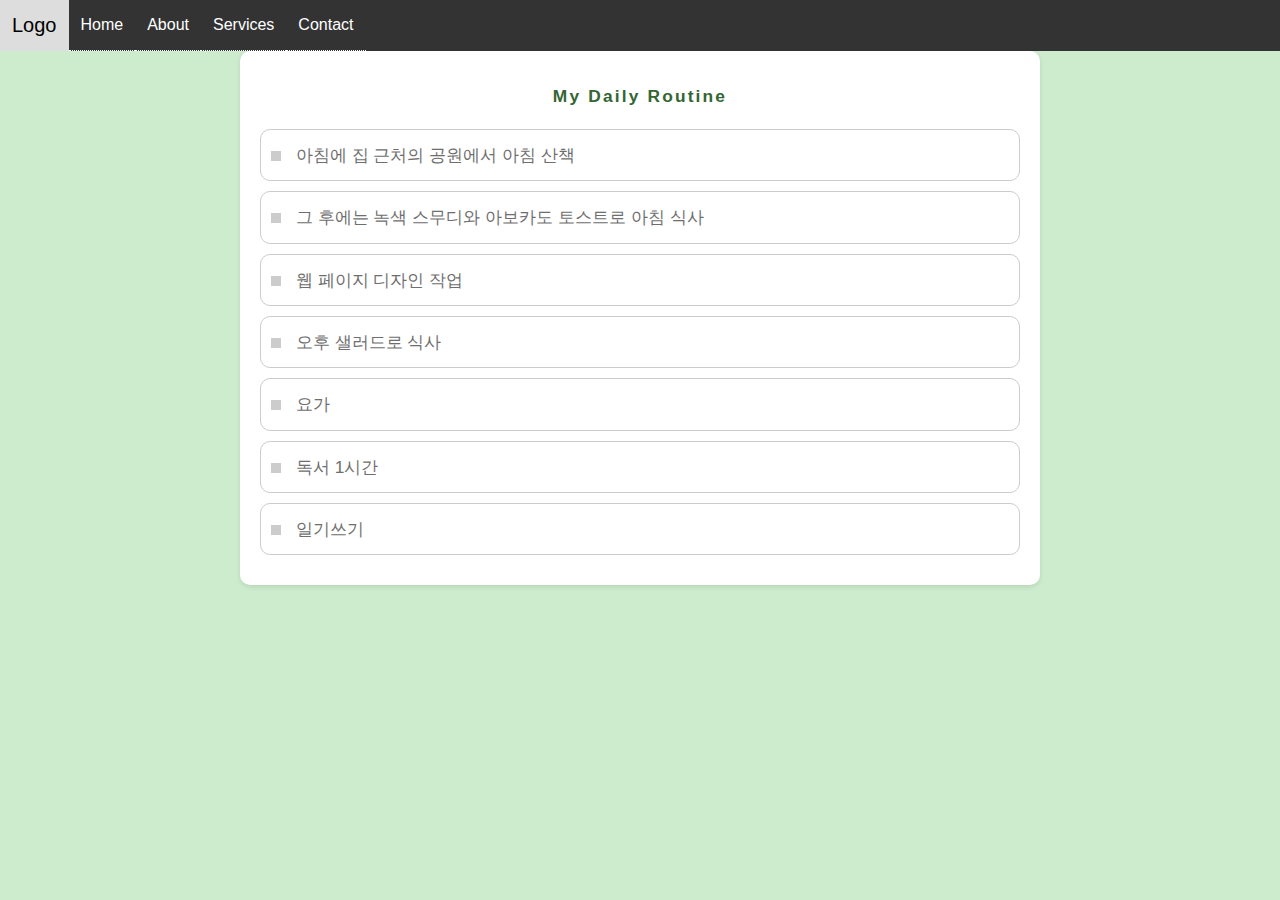
==== routine.html @ 922b9520 "수정" ====
<!DOCTYPE html>
<html>
<head>
  <title>Green Routine</title>
  <meta name="viewport" content="width=device-width, initial-scale=1, user-scalable=no" />
		<link rel="stylesheet" href="assets/css/main.css" />
  <style>
    /* CSS code */
    body {
      background-color: #cdeccd; /* Light green background color */
      font-family: Arial, sans-serif;
    }
    
    .container {
      max-width: 800px;
      margin: 0 auto;
      padding: 20px;
      background-color: #fff; /* White container background */
      border-radius: 10px;
      box-shadow: 0 2px 5px rgba(0, 0, 0, 0.1);
    }
    
    h1 {
      color: #336633; /* Dark green heading color */
      text-align: center;
      margin-top: 0;
      padding-top: 10px;
    }
    
    p {
      color: #555; /* Gray paragraph color */
      line-height: 1.5;
    }
    
    .highlight {
      color: #336633; /* Dark green highlight color */
      font-weight: bold;
    }
    
    .routine-list {
      margin: 0;
      padding: 0;
      list-style-type: none;
    }
    
    .routine-item {
      margin-bottom: 10px;
      cursor: move;
      padding: 10px;
      border-radius: 10px;
      background-color: #fff; /* White background color for routine item */
      border: 1px solid #ccc; /* Thin gray border */
    }
    
    .routine-square {
      display: inline-block;
      width: 10px;
      height: 10px;
      background-color: #ccc; /* Gray square color */
      margin-right: 10px;
    }
  </style>
  <script>
    // JavaScript code
    document.addEventListener("DOMContentLoaded", function() {
      const routineItems = document.querySelectorAll(".routine-item");
      
      // Set up event listeners for drag and drop
      routineItems.forEach(item => {
        item.addEventListener("dragstart", dragStart);
        item.addEventListener("dragover", dragOver);
        item.addEventListener("dragenter", dragEnter);
        item.addEventListener("dragleave", dragLeave);
        item.addEventListener("drop", drop);
        item.addEventListener("dragend", dragEnd);
      });
      
      let draggedItem = null;
      
      function dragStart(event) {
        draggedItem = this;
        setTimeout(() => {
          this.style.opacity = "0.5";
        }, 0);
      }
      
      function dragOver(event) {
        event.preventDefault();
      }
      
      function dragEnter(event) {
        event.preventDefault();
        this.style.backgroundColor = "#f0f0f0"; // Lighter gray when item is dragged over
      }
      
      function dragLeave() {
        this.style.backgroundColor = ""; // Remove background color when item is dragged out
      }
      
      function drop() {
        this.style.backgroundColor = ""; // Reset background color after dropping item
        this.parentNode.insertBefore(draggedItem, this); // Swap positions of items
      }
      
      function dragEnd() {
        this.style.opacity = "1";
      }
    });
  </script>
</head>
<body>
  <!--navbar-->
  <div class="navbar">
    <a href="index.html" class="navbar-logo">Logo</a>
    <a href="index.html">Home</a>
    <a href="#">About</a>
    <a href="#">Services</a>
    <a href="#">Contact</a>
  </div>
  <div class="container">
    <h1>My Daily Routine</h1>
    <ul class="routine-list">
      <li class="routine-item" draggable="true">
        <span class="routine-square"></span>
        아침에 집 근처의 공원에서 아침 산책
      </li>
      <li class="routine-item" draggable="true">
        <span class="routine-square"></span>
        그 후에는 녹색 스무디와 아보카도 토스트로 아침 식사
      </li>
      <li class="routine-item" draggable="true">
        <span class="routine-square"></span>
        웹 페이지 디자인 작업
      </li>
      <li class="routine-item" draggable="true">
        <span class="routine-square"></span>
        오후 샐러드로 식사
      </li>
      <li class="routine-item" draggable="true">
        <span class="routine-square"></span>
        요가
      </li>
      <li class="routine-item" draggable="true">
        <span class="routine-square"></span>
        독서 1시간
      </li>
      <li class="routine-item" draggable="true">
        <span class="routine-square"></span>
        일기쓰기
      </li>
    </ul>
  </div>
</body>
</html>
---- assets/css/main.css ----
@import url("fontawesome-all.min.css");
@import url("https://fonts.googleapis.com/css?family=Source+Sans+Pro:300,300italic,400,400italic,600,600italic,700,700italic");

/*
	Directive by HTML5 UP
	html5up.net | @ajlkn
	Free for personal and commercial use under the CCA 3.0 license (html5up.net/license)
*/

html, body, div, span, applet, object,
iframe, h1, h2, h3, h4, h5, h6, p, blockquote,
pre, a, abbr, acronym, address, big, cite,
code, del, dfn, em, img, ins, kbd, q, s, samp,
small, strike, strong, sub, sup, tt, var, b,
u, i, center, dl, dt, dd, ol, ul, li, fieldset,
form, label, legend, table, caption, tbody,
tfoot, thead, tr, th, td, article, aside,
canvas, details, embed, figure, figcaption,
footer, header, hgroup, menu, nav, output, ruby,
section, summary, time, mark, audio, video {
	margin: 0;
	padding: 0;
	border: 0;
	font-size: 100%;
	font: inherit;
	vertical-align: baseline;}

article, aside, details, figcaption, figure,
footer, header, hgroup, menu, nav, section {
	display: block;}

body {
	line-height: 1;
}

ol, ul {
	list-style: none;
}

blockquote, q {
	quotes: none;
}

	blockquote:before, blockquote:after, q:before, q:after {
		content: '';
		content: none;
	}

table {
	border-collapse: collapse;
	border-spacing: 0;
}

body {
	-webkit-text-size-adjust: none;
}

mark {
	background-color: transparent;
	color: inherit;
}

input::-moz-focus-inner {
	border: 0;
	padding: 0;
}

input, select, textarea {
	-moz-appearance: none;
	-webkit-appearance: none;
	-ms-appearance: none;
	appearance: none;
}

/* Basic */

	html {
		box-sizing: border-box;
	}

	*, *:before, *:after {
		box-sizing: inherit;
	}

	html, body {
		height: 100%;
	}

	body {
		background: #ffffff;
	}

		body.is-preload *, body.is-preload *:before, body.is-preload *:after {
			-moz-animation: none !important;
			-webkit-animation: none !important;
			-ms-animation: none !important;
			animation: none !important;
			-moz-transition: none !important;
			-webkit-transition: none !important;
			-ms-transition: none !important;
			transition: none !important;
		}

	body, input, select, textarea {
		color: #6e6e6e;
		font-family: 'Source Sans Pro', sans-serif;
		font-size: 16pt;
		font-weight: 400;
		line-height: 1.75em;
	}

	a {
		-moz-transition: color 0.2s ease-in-out, border-bottom-color 0.2s ease-in-out;
		-webkit-transition: color 0.2s ease-in-out, border-bottom-color 0.2s ease-in-out;
		-ms-transition: color 0.2s ease-in-out, border-bottom-color 0.2s ease-in-out;
		transition: color 0.2s ease-in-out, border-bottom-color 0.2s ease-in-out;
		border-bottom: dotted 1px;
		color: #4eb980;
		text-decoration: none;
	}

		a:hover {
			border-bottom-color: transparent;
		}

	strong, b {
		font-weight: 600;
		color: #5b5b5b;
	}

	em, i {
		font-style: italic;
	}

	p, ul, ol, dl, table, blockquote, form {
		margin: 0 0 2em 0;
	}

	h1, h2, h3, h4, h5, h6 {
		color: #5b5b5b;
		font-weight: 700;
		letter-spacing: 0.125em;
		line-height: 1.75em;
		margin-bottom: 1em;
		text-align: center;
	}

		h1 a, h2 a, h3 a, h4 a, h5 a, h6 a {
			color: inherit;
			text-decoration: none;
		}

	h2 {
		font-size: 1.75em;
	}

	h3 {
		font-size: 1.5em;
	}

	sub {
		font-size: 0.8em;
		position: relative;
		top: 0.5em;
	}

	sup {
		font-size: 0.8em;
		position: relative;
		top: -0.5em;
	}

	hr {
		border: 0;
		border-top: solid 1px rgba(224, 224, 224, 0.75);
		margin-bottom: 1.5em;
	}

	blockquote {
		border-left: solid 0.5em rgba(224, 224, 224, 0.75);
		font-style: italic;
		padding: 1em 0 1em 2em;
	}

/* Container */

	.container {
		margin: 0 auto;
		max-width: 100%;
		width: 51em;
	}

		.container.medium {
			width: 38.25em;
		}

		@media screen and (max-width: 1280px) {

			.container {
				width: 48em;
			}

				.container.medium {
					width: 36em;
				}

		}

		@media screen and (max-width: 980px) {

			.container {
				width: 95%;
			}

				.container.medium {
					width: 71.25%;
				}

		}

		@media screen and (max-width: 840px) {

			.container {
				width: 95% !important;
			}

		}

		@media screen and (max-width: 736px) {

			.container {
				width: 90% !important;
			}

		}

		@media screen and (max-width: 480px) {

			.container {
				width: 100% !important;
			}

		}

/* Row */

	.row {
		display: flex;
		flex-wrap: wrap;
		box-sizing: border-box;
		align-items: stretch;
	}

		.row > * {
			box-sizing: border-box;
		}

		.row.gtr-uniform > * > :last-child {
			margin-bottom: 0;
		}

		.row.aln-left {
			justify-content: flex-start;
		}

		.row.aln-center {
			justify-content: center;
		}

		.row.aln-right {
			justify-content: flex-end;
		}

		.row.aln-top {
			align-items: flex-start;
		}

		.row.aln-middle {
			align-items: center;
		}

		.row.aln-bottom {
			align-items: flex-end;
		}

		.row > .imp {
			order: -1;
		}

		.row > .col-1 {
			width: 8.33333%;
		}

		.row > .off-1 {
			margin-left: 8.33333%;
		}

		.row > .col-2 {
			width: 16.66667%;
		}

		.row > .off-2 {
			margin-left: 16.66667%;
		}

		.row > .col-3 {
			width: 25%;
		}

		.row > .off-3 {
			margin-left: 25%;
		}

		.row > .col-4 {
			width: 33.33333%;
		}

		.row > .off-4 {
			margin-left: 33.33333%;
		}

		.row > .col-5 {
			width: 41.66667%;
		}

		.row > .off-5 {
			margin-left: 41.66667%;
		}

		.row > .col-6 {
			width: 50%;
		}

		.row > .off-6 {
			margin-left: 50%;
		}

		.row > .col-7 {
			width: 58.33333%;
		}

		.row > .off-7 {
			margin-left: 58.33333%;
		}

		.row > .col-8 {
			width: 66.66667%;
		}

		.row > .off-8 {
			margin-left: 66.66667%;
		}

		.row > .col-9 {
			width: 75%;
		}

		.row > .off-9 {
			margin-left: 75%;
		}

		.row > .col-10 {
			width: 83.33333%;
		}

		.row > .off-10 {
			margin-left: 83.33333%;
		}

		.row > .col-11 {
			width: 91.66667%;
		}

		.row > .off-11 {
			margin-left: 91.66667%;
		}

		.row > .col-12 {
			width: 100%;
		}

		.row > .off-12 {
			margin-left: 100%;
		}

		.row.gtr-0 {
			margin-top: 0px;
			margin-left: 0px;
		}

			.row.gtr-0 > * {
				padding: 0px 0 0 0px;
			}

			.row.gtr-0.gtr-uniform {
				margin-top: 0px;
			}

				.row.gtr-0.gtr-uniform > * {
					padding-top: 0px;
				}

		.row.gtr-25 {
			margin-top: -7.5px;
			margin-left: -7.5px;
		}

			.row.gtr-25 > * {
				padding: 7.5px 0 0 7.5px;
			}

			.row.gtr-25.gtr-uniform {
				margin-top: -7.5px;
			}

				.row.gtr-25.gtr-uniform > * {
					padding-top: 7.5px;
				}

		.row.gtr-50 {
			margin-top: -15px;
			margin-left: -15px;
		}

			.row.gtr-50 > * {
				padding: 15px 0 0 15px;
			}

			.row.gtr-50.gtr-uniform {
				margin-top: -15px;
			}

				.row.gtr-50.gtr-uniform > * {
					padding-top: 15px;
				}

		.row {
			margin-top: -30px;
			margin-left: -30px;
		}

			.row > * {
				padding: 30px 0 0 30px;
			}

			.row.gtr-uniform {
				margin-top: -30px;
			}

				.row.gtr-uniform > * {
					padding-top: 30px;
				}

		.row.gtr-150 {
			margin-top: -45px;
			margin-left: -45px;
		}

			.row.gtr-150 > * {
				padding: 45px 0 0 45px;
			}

			.row.gtr-150.gtr-uniform {
				margin-top: -45px;
			}

				.row.gtr-150.gtr-uniform > * {
					padding-top: 45px;
				}

		.row.gtr-200 {
			margin-top: -60px;
			margin-left: -60px;
		}

			.row.gtr-200 > * {
				padding: 60px 0 0 60px;
			}

			.row.gtr-200.gtr-uniform {
				margin-top: -60px;
			}

				.row.gtr-200.gtr-uniform > * {
					padding-top: 60px;
				}

		@media screen and (max-width: 1680px) {

			.row {
				display: flex;
				flex-wrap: wrap;
				box-sizing: border-box;
				align-items: stretch;
			}

				.row > * {
					box-sizing: border-box;
				}

				.row.gtr-uniform > * > :last-child {
					margin-bottom: 0;
				}

				.row.aln-left {
					justify-content: flex-start;
				}

				.row.aln-center {
					justify-content: center;
				}

				.row.aln-right {
					justify-content: flex-end;
				}

				.row.aln-top {
					align-items: flex-start;
				}

				.row.aln-middle {
					align-items: center;
				}

				.row.aln-bottom {
					align-items: flex-end;
				}

				.row > .imp-wide {
					order: -1;
				}

				.row > .col-1-wide {
					width: 8.33333%;
				}

				.row > .off-1-wide {
					margin-left: 8.33333%;
				}

				.row > .col-2-wide {
					width: 16.66667%;
				}

				.row > .off-2-wide {
					margin-left: 16.66667%;
				}

				.row > .col-3-wide {
					width: 25%;
				}

				.row > .off-3-wide {
					margin-left: 25%;
				}

				.row > .col-4-wide {
					width: 33.33333%;
				}

				.row > .off-4-wide {
					margin-left: 33.33333%;
				}

				.row > .col-5-wide {
					width: 41.66667%;
				}

				.row > .off-5-wide {
					margin-left: 41.66667%;
				}

				.row > .col-6-wide {
					width: 50%;
				}

				.row > .off-6-wide {
					margin-left: 50%;
				}

				.row > .col-7-wide {
					width: 58.33333%;
				}

				.row > .off-7-wide {
					margin-left: 58.33333%;
				}

				.row > .col-8-wide {
					width: 66.66667%;
				}

				.row > .off-8-wide {
					margin-left: 66.66667%;
				}

				.row > .col-9-wide {
					width: 75%;
				}

				.row > .off-9-wide {
					margin-left: 75%;
				}

				.row > .col-10-wide {
					width: 83.33333%;
				}

				.row > .off-10-wide {
					margin-left: 83.33333%;
				}

				.row > .col-11-wide {
					width: 91.66667%;
				}

				.row > .off-11-wide {
					margin-left: 91.66667%;
				}

				.row > .col-12-wide {
					width: 100%;
				}

				.row > .off-12-wide {
					margin-left: 100%;
				}

				.row.gtr-0 {
					margin-top: 0px;
					margin-left: 0px;
				}

					.row.gtr-0 > * {
						padding: 0px 0 0 0px;
					}

					.row.gtr-0.gtr-uniform {
						margin-top: 0px;
					}

						.row.gtr-0.gtr-uniform > * {
							padding-top: 0px;
						}

				.row.gtr-25 {
					margin-top: -7.5px;
					margin-left: -7.5px;
				}

					.row.gtr-25 > * {
						padding: 7.5px 0 0 7.5px;
					}

					.row.gtr-25.gtr-uniform {
						margin-top: -7.5px;
					}

						.row.gtr-25.gtr-uniform > * {
							padding-top: 7.5px;
						}

				.row.gtr-50 {
					margin-top: -15px;
					margin-left: -15px;
				}

					.row.gtr-50 > * {
						padding: 15px 0 0 15px;
					}

					.row.gtr-50.gtr-uniform {
						margin-top: -15px;
					}

						.row.gtr-50.gtr-uniform > * {
							padding-top: 15px;
						}

				.row {
					margin-top: -30px;
					margin-left: -30px;
				}

					.row > * {
						padding: 30px 0 0 30px;
					}

					.row.gtr-uniform {
						margin-top: -30px;
					}

						.row.gtr-uniform > * {
							padding-top: 30px;
						}

				.row.gtr-150 {
					margin-top: -45px;
					margin-left: -45px;
				}

					.row.gtr-150 > * {
						padding: 45px 0 0 45px;
					}

					.row.gtr-150.gtr-uniform {
						margin-top: -45px;
					}

						.row.gtr-150.gtr-uniform > * {
							padding-top: 45px;
						}

				.row.gtr-200 {
					margin-top: -60px;
					margin-left: -60px;
				}

					.row.gtr-200 > * {
						padding: 60px 0 0 60px;
					}

					.row.gtr-200.gtr-uniform {
						margin-top: -60px;
					}

						.row.gtr-200.gtr-uniform > * {
							padding-top: 60px;
						}

		}

		@media screen and (max-width: 1280px) {

			.row {
				display: flex;
				flex-wrap: wrap;
				box-sizing: border-box;
				align-items: stretch;
			}

				.row > * {
					box-sizing: border-box;
				}

				.row.gtr-uniform > * > :last-child {
					margin-bottom: 0;
				}

				.row.aln-left {
					justify-content: flex-start;
				}

				.row.aln-center {
					justify-content: center;
				}

				.row.aln-right {
					justify-content: flex-end;
				}

				.row.aln-top {
					align-items: flex-start;
				}

				.row.aln-middle {
					align-items: center;
				}

				.row.aln-bottom {
					align-items: flex-end;
				}

				.row > .imp-normal {
					order: -1;
				}

				.row > .col-1-normal {
					width: 8.33333%;
				}

				.row > .off-1-normal {
					margin-left: 8.33333%;
				}

				.row > .col-2-normal {
					width: 16.66667%;
				}

				.row > .off-2-normal {
					margin-left: 16.66667%;
				}

				.row > .col-3-normal {
					width: 25%;
				}

				.row > .off-3-normal {
					margin-left: 25%;
				}

				.row > .col-4-normal {
					width: 33.33333%;
				}

				.row > .off-4-normal {
					margin-left: 33.33333%;
				}

				.row > .col-5-normal {
					width: 41.66667%;
				}

				.row > .off-5-normal {
					margin-left: 41.66667%;
				}

				.row > .col-6-normal {
					width: 50%;
				}

				.row > .off-6-normal {
					margin-left: 50%;
				}

				.row > .col-7-normal {
					width: 58.33333%;
				}

				.row > .off-7-normal {
					margin-left: 58.33333%;
				}

				.row > .col-8-normal {
					width: 66.66667%;
				}

				.row > .off-8-normal {
					margin-left: 66.66667%;
				}

				.row > .col-9-normal {
					width: 75%;
				}

				.row > .off-9-normal {
					margin-left: 75%;
				}

				.row > .col-10-normal {
					width: 83.33333%;
				}

				.row > .off-10-normal {
					margin-left: 83.33333%;
				}

				.row > .col-11-normal {
					width: 91.66667%;
				}

				.row > .off-11-normal {
					margin-left: 91.66667%;
				}

				.row > .col-12-normal {
					width: 100%;
				}

				.row > .off-12-normal {
					margin-left: 100%;
				}

				.row.gtr-0 {
					margin-top: 0px;
					margin-left: 0px;
				}

					.row.gtr-0 > * {
						padding: 0px 0 0 0px;
					}

					.row.gtr-0.gtr-uniform {
						margin-top: 0px;
					}

						.row.gtr-0.gtr-uniform > * {
							padding-top: 0px;
						}

				.row.gtr-25 {
					margin-top: -7.5px;
					margin-left: -7.5px;
				}

					.row.gtr-25 > * {
						padding: 7.5px 0 0 7.5px;
					}

					.row.gtr-25.gtr-uniform {
						margin-top: -7.5px;
					}

						.row.gtr-25.gtr-uniform > * {
							padding-top: 7.5px;
						}

				.row.gtr-50 {
					margin-top: -15px;
					margin-left: -15px;
				}

					.row.gtr-50 > * {
						padding: 15px 0 0 15px;
					}

					.row.gtr-50.gtr-uniform {
						margin-top: -15px;
					}

						.row.gtr-50.gtr-uniform > * {
							padding-top: 15px;
						}

				.row {
					margin-top: -30px;
					margin-left: -30px;
				}

					.row > * {
						padding: 30px 0 0 30px;
					}

					.row.gtr-uniform {
						margin-top: -30px;
					}

						.row.gtr-uniform > * {
							padding-top: 30px;
						}

				.row.gtr-150 {
					margin-top: -45px;
					margin-left: -45px;
				}

					.row.gtr-150 > * {
						padding: 45px 0 0 45px;
					}

					.row.gtr-150.gtr-uniform {
						margin-top: -45px;
					}

						.row.gtr-150.gtr-uniform > * {
							padding-top: 45px;
						}

				.row.gtr-200 {
					margin-top: -60px;
					margin-left: -60px;
				}

					.row.gtr-200 > * {
						padding: 60px 0 0 60px;
					}

					.row.gtr-200.gtr-uniform {
						margin-top: -60px;
					}

						.row.gtr-200.gtr-uniform > * {
							padding-top: 60px;
						}

		}

		@media screen and (max-width: 980px) {

			.row {
				display: flex;
				flex-wrap: wrap;
				box-sizing: border-box;
				align-items: stretch;
			}

				.row > * {
					box-sizing: border-box;
				}

				.row.gtr-uniform > * > :last-child {
					margin-bottom: 0;
				}

				.row.aln-left {
					justify-content: flex-start;
				}

				.row.aln-center {
					justify-content: center;
				}

				.row.aln-right {
					justify-content: flex-end;
				}

				.row.aln-top {
					align-items: flex-start;
				}

				.row.aln-middle {
					align-items: center;
				}

				.row.aln-bottom {
					align-items: flex-end;
				}

				.row > .imp-narrow {
					order: -1;
				}

				.row > .col-1-narrow {
					width: 8.33333%;
				}

				.row > .off-1-narrow {
					margin-left: 8.33333%;
				}

				.row > .col-2-narrow {
					width: 16.66667%;
				}

				.row > .off-2-narrow {
					margin-left: 16.66667%;
				}

				.row > .col-3-narrow {
					width: 25%;
				}

				.row > .off-3-narrow {
					margin-left: 25%;
				}

				.row > .col-4-narrow {
					width: 33.33333%;
				}

				.row > .off-4-narrow {
					margin-left: 33.33333%;
				}

				.row > .col-5-narrow {
					width: 41.66667%;
				}

				.row > .off-5-narrow {
					margin-left: 41.66667%;
				}

				.row > .col-6-narrow {
					width: 50%;
				}

				.row > .off-6-narrow {
					margin-left: 50%;
				}

				.row > .col-7-narrow {
					width: 58.33333%;
				}

				.row > .off-7-narrow {
					margin-left: 58.33333%;
				}

				.row > .col-8-narrow {
					width: 66.66667%;
				}

				.row > .off-8-narrow {
					margin-left: 66.66667%;
				}

				.row > .col-9-narrow {
					width: 75%;
				}

				.row > .off-9-narrow {
					margin-left: 75%;
				}

				.row > .col-10-narrow {
					width: 83.33333%;
				}

				.row > .off-10-narrow {
					margin-left: 83.33333%;
				}

				.row > .col-11-narrow {
					width: 91.66667%;
				}

				.row > .off-11-narrow {
					margin-left: 91.66667%;
				}

				.row > .col-12-narrow {
					width: 100%;
				}

				.row > .off-12-narrow {
					margin-left: 100%;
				}

				.row.gtr-0 {
					margin-top: 0px;
					margin-left: 0px;
				}

					.row.gtr-0 > * {
						padding: 0px 0 0 0px;
					}

					.row.gtr-0.gtr-uniform {
						margin-top: 0px;
					}

						.row.gtr-0.gtr-uniform > * {
							padding-top: 0px;
						}

				.row.gtr-25 {
					margin-top: -7.5px;
					margin-left: -7.5px;
				}

					.row.gtr-25 > * {
						padding: 7.5px 0 0 7.5px;
					}

					.row.gtr-25.gtr-uniform {
						margin-top: -7.5px;
					}

						.row.gtr-25.gtr-uniform > * {
							padding-top: 7.5px;
						}

				.row.gtr-50 {
					margin-top: -15px;
					margin-left: -15px;
				}

					.row.gtr-50 > * {
						padding: 15px 0 0 15px;
					}

					.row.gtr-50.gtr-uniform {
						margin-top: -15px;
					}

						.row.gtr-50.gtr-uniform > * {
							padding-top: 15px;
						}

				.row {
					margin-top: -30px;
					margin-left: -30px;
				}

					.row > * {
						padding: 30px 0 0 30px;
					}

					.row.gtr-uniform {
						margin-top: -30px;
					}

						.row.gtr-uniform > * {
							padding-top: 30px;
						}

				.row.gtr-150 {
					margin-top: -45px;
					margin-left: -45px;
				}

					.row.gtr-150 > * {
						padding: 45px 0 0 45px;
					}

					.row.gtr-150.gtr-uniform {
						margin-top: -45px;
					}

						.row.gtr-150.gtr-uniform > * {
							padding-top: 45px;
						}

				.row.gtr-200 {
					margin-top: -60px;
					margin-left: -60px;
				}

					.row.gtr-200 > * {
						padding: 60px 0 0 60px;
					}

					.row.gtr-200.gtr-uniform {
						margin-top: -60px;
					}

						.row.gtr-200.gtr-uniform > * {
							padding-top: 60px;
						}

		}

		@media screen and (max-width: 840px) {

			.row {
				display: flex;
				flex-wrap: wrap;
				box-sizing: border-box;
				align-items: stretch;
			}

				.row > * {
					box-sizing: border-box;
				}

				.row.gtr-uniform > * > :last-child {
					margin-bottom: 0;
				}

				.row.aln-left {
					justify-content: flex-start;
				}

				.row.aln-center {
					justify-content: center;
				}

				.row.aln-right {
					justify-content: flex-end;
				}

				.row.aln-top {
					align-items: flex-start;
				}

				.row.aln-middle {
					align-items: center;
				}

				.row.aln-bottom {
					align-items: flex-end;
				}

				.row > .imp-narrower {
					order: -1;
				}

				.row > .col-1-narrower {
					width: 8.33333%;
				}

				.row > .off-1-narrower {
					margin-left: 8.33333%;
				}

				.row > .col-2-narrower {
					width: 16.66667%;
				}

				.row > .off-2-narrower {
					margin-left: 16.66667%;
				}

				.row > .col-3-narrower {
					width: 25%;
				}

				.row > .off-3-narrower {
					margin-left: 25%;
				}

				.row > .col-4-narrower {
					width: 33.33333%;
				}

				.row > .off-4-narrower {
					margin-left: 33.33333%;
				}

				.row > .col-5-narrower {
					width: 41.66667%;
				}

				.row > .off-5-narrower {
					margin-left: 41.66667%;
				}

				.row > .col-6-narrower {
					width: 50%;
				}

				.row > .off-6-narrower {
					margin-left: 50%;
				}

				.row > .col-7-narrower {
					width: 58.33333%;
				}

				.row > .off-7-narrower {
					margin-left: 58.33333%;
				}

				.row > .col-8-narrower {
					width: 66.66667%;
				}

				.row > .off-8-narrower {
					margin-left: 66.66667%;
				}

				.row > .col-9-narrower {
					width: 75%;
				}

				.row > .off-9-narrower {
					margin-left: 75%;
				}

				.row > .col-10-narrower {
					width: 83.33333%;
				}

				.row > .off-10-narrower {
					margin-left: 83.33333%;
				}

				.row > .col-11-narrower {
					width: 91.66667%;
				}

				.row > .off-11-narrower {
					margin-left: 91.66667%;
				}

				.row > .col-12-narrower {
					width: 100%;
				}

				.row > .off-12-narrower {
					margin-left: 100%;
				}

				.row.gtr-0 {
					margin-top: 0px;
					margin-left: 0px;
				}

					.row.gtr-0 > * {
						padding: 0px 0 0 0px;
					}

					.row.gtr-0.gtr-uniform {
						margin-top: 0px;
					}

						.row.gtr-0.gtr-uniform > * {
							padding-top: 0px;
						}

				.row.gtr-25 {
					margin-top: -5px;
					margin-left: -5px;
				}

					.row.gtr-25 > * {
						padding: 5px 0 0 5px;
					}

					.row.gtr-25.gtr-uniform {
						margin-top: -5px;
					}

						.row.gtr-25.gtr-uniform > * {
							padding-top: 5px;
						}

				.row.gtr-50 {
					margin-top: -10px;
					margin-left: -10px;
				}

					.row.gtr-50 > * {
						padding: 10px 0 0 10px;
					}

					.row.gtr-50.gtr-uniform {
						margin-top: -10px;
					}

						.row.gtr-50.gtr-uniform > * {
							padding-top: 10px;
						}

				.row {
					margin-top: -20px;
					margin-left: -20px;
				}

					.row > * {
						padding: 20px 0 0 20px;
					}

					.row.gtr-uniform {
						margin-top: -20px;
					}

						.row.gtr-uniform > * {
							padding-top: 20px;
						}

				.row.gtr-150 {
					margin-top: -30px;
					margin-left: -30px;
				}

					.row.gtr-150 > * {
						padding: 30px 0 0 30px;
					}

					.row.gtr-150.gtr-uniform {
						margin-top: -30px;
					}

						.row.gtr-150.gtr-uniform > * {
							padding-top: 30px;
						}

				.row.gtr-200 {
					margin-top: -40px;
					margin-left: -40px;
				}

					.row.gtr-200 > * {
						padding: 40px 0 0 40px;
					}

					.row.gtr-200.gtr-uniform {
						margin-top: -40px;
					}

						.row.gtr-200.gtr-uniform > * {
							padding-top: 40px;
						}

		}

		@media screen and (max-width: 736px) {

			.row {
				display: flex;
				flex-wrap: wrap;
				box-sizing: border-box;
				align-items: stretch;
			}

				.row > * {
					box-sizing: border-box;
				}

				.row.gtr-uniform > * > :last-child {
					margin-bottom: 0;
				}

				.row.aln-left {
					justify-content: flex-start;
				}

				.row.aln-center {
					justify-content: center;
				}

				.row.aln-right {
					justify-content: flex-end;
				}

				.row.aln-top {
					align-items: flex-start;
				}

				.row.aln-middle {
					align-items: center;
				}

				.row.aln-bottom {
					align-items: flex-end;
				}

				.row > .imp-mobile {
					order: -1;
				}

				.row > .col-1-mobile {
					width: 8.33333%;
				}

				.row > .off-1-mobile {
					margin-left: 8.33333%;
				}

				.row > .col-2-mobile {
					width: 16.66667%;
				}

				.row > .off-2-mobile {
					margin-left: 16.66667%;
				}

				.row > .col-3-mobile {
					width: 25%;
				}

				.row > .off-3-mobile {
					margin-left: 25%;
				}

				.row > .col-4-mobile {
					width: 33.33333%;
				}

				.row > .off-4-mobile {
					margin-left: 33.33333%;
				}

				.row > .col-5-mobile {
					width: 41.66667%;
				}

				.row > .off-5-mobile {
					margin-left: 41.66667%;
				}

				.row > .col-6-mobile {
					width: 50%;
				}

				.row > .off-6-mobile {
					margin-left: 50%;
				}

				.row > .col-7-mobile {
					width: 58.33333%;
				}

				.row > .off-7-mobile {
					margin-left: 58.33333%;
				}

				.row > .col-8-mobile {
					width: 66.66667%;
				}

				.row > .off-8-mobile {
					margin-left: 66.66667%;
				}

				.row > .col-9-mobile {
					width: 75%;
				}

				.row > .off-9-mobile {
					margin-left: 75%;
				}

				.row > .col-10-mobile {
					width: 83.33333%;
				}

				.row > .off-10-mobile {
					margin-left: 83.33333%;
				}

				.row > .col-11-mobile {
					width: 91.66667%;
				}

				.row > .off-11-mobile {
					margin-left: 91.66667%;
				}

				.row > .col-12-mobile {
					width: 100%;
				}

				.row > .off-12-mobile {
					margin-left: 100%;
				}

				.row.gtr-0 {
					margin-top: 0px;
					margin-left: 0px;
				}

					.row.gtr-0 > * {
						padding: 0px 0 0 0px;
					}

					.row.gtr-0.gtr-uniform {
						margin-top: 0px;
					}

						.row.gtr-0.gtr-uniform > * {
							padding-top: 0px;
						}

				.row.gtr-25 {
					margin-top: -57.5px;
					margin-left: -5px;
				}

					.row.gtr-25 > * {
						padding: 57.5px 0 0 5px;
					}

					.row.gtr-25.gtr-uniform {
						margin-top: -5px;
					}

						.row.gtr-25.gtr-uniform > * {
							padding-top: 5px;
						}

				.row.gtr-50 {
					margin-top: -115px;
					margin-left: -10px;
				}

					.row.gtr-50 > * {
						padding: 115px 0 0 10px;
					}

					.row.gtr-50.gtr-uniform {
						margin-top: -10px;
					}

						.row.gtr-50.gtr-uniform > * {
							padding-top: 10px;
						}

				.row {
					margin-top: -230px;
					margin-left: -20px;
				}

					.row > * {
						padding: 230px 0 0 20px;
					}

					.row.gtr-uniform {
						margin-top: -20px;
					}

						.row.gtr-uniform > * {
							padding-top: 20px;
						}

				.row.gtr-150 {
					margin-top: -345px;
					margin-left: -30px;
				}

					.row.gtr-150 > * {
						padding: 345px 0 0 30px;
					}

					.row.gtr-150.gtr-uniform {
						margin-top: -30px;
					}

						.row.gtr-150.gtr-uniform > * {
							padding-top: 30px;
						}

				.row.gtr-200 {
					margin-top: -460px;
					margin-left: -40px;
				}

					.row.gtr-200 > * {
						padding: 460px 0 0 40px;
					}

					.row.gtr-200.gtr-uniform {
						margin-top: -40px;
					}

						.row.gtr-200.gtr-uniform > * {
							padding-top: 40px;
						}

		}

		@media screen and (max-width: 480px) {

			.row {
				display: flex;
				flex-wrap: wrap;
				box-sizing: border-box;
				align-items: stretch;
			}

				.row > * {
					box-sizing: border-box;
				}

				.row.gtr-uniform > * > :last-child {
					margin-bottom: 0;
				}

				.row.aln-left {
					justify-content: flex-start;
				}

				.row.aln-center {
					justify-content: center;
				}

				.row.aln-right {
					justify-content: flex-end;
				}

				.row.aln-top {
					align-items: flex-start;
				}

				.row.aln-middle {
					align-items: center;
				}

				.row.aln-bottom {
					align-items: flex-end;
				}

				.row > .imp-mobilep {
					order: -1;
				}

				.row > .col-1-mobilep {
					width: 8.33333%;
				}

				.row > .off-1-mobilep {
					margin-left: 8.33333%;
				}

				.row > .col-2-mobilep {
					width: 16.66667%;
				}

				.row > .off-2-mobilep {
					margin-left: 16.66667%;
				}

				.row > .col-3-mobilep {
					width: 25%;
				}

				.row > .off-3-mobilep {
					margin-left: 25%;
				}

				.row > .col-4-mobilep {
					width: 33.33333%;
				}

				.row > .off-4-mobilep {
					margin-left: 33.33333%;
				}

				.row > .col-5-mobilep {
					width: 41.66667%;
				}

				.row > .off-5-mobilep {
					margin-left: 41.66667%;
				}

				.row > .col-6-mobilep {
					width: 50%;
				}

				.row > .off-6-mobilep {
					margin-left: 50%;
				}

				.row > .col-7-mobilep {
					width: 58.33333%;
				}

				.row > .off-7-mobilep {
					margin-left: 58.33333%;
				}

				.row > .col-8-mobilep {
					width: 66.66667%;
				}

				.row > .off-8-mobilep {
					margin-left: 66.66667%;
				}

				.row > .col-9-mobilep {
					width: 75%;
				}

				.row > .off-9-mobilep {
					margin-left: 75%;
				}

				.row > .col-10-mobilep {
					width: 83.33333%;
				}

				.row > .off-10-mobilep {
					margin-left: 83.33333%;
				}

				.row > .col-11-mobilep {
					width: 91.66667%;
				}

				.row > .off-11-mobilep {
					margin-left: 91.66667%;
				}

				.row > .col-12-mobilep {
					width: 100%;
				}

				.row > .off-12-mobilep {
					margin-left: 100%;
				}

				.row.gtr-0 {
					margin-top: 0px;
					margin-left: 0px;
				}

					.row.gtr-0 > * {
						padding: 0px 0 0 0px;
					}

					.row.gtr-0.gtr-uniform {
						margin-top: 0px;
					}

						.row.gtr-0.gtr-uniform > * {
							padding-top: 0px;
						}

				.row.gtr-25 {
					margin-top: -5px;
					margin-left: -5px;
				}

					.row.gtr-25 > * {
						padding: 5px 0 0 5px;
					}

					.row.gtr-25.gtr-uniform {
						margin-top: -5px;
					}

						.row.gtr-25.gtr-uniform > * {
							padding-top: 5px;
						}

				.row.gtr-50 {
					margin-top: -10px;
					margin-left: -10px;
				}

					.row.gtr-50 > * {
						padding: 10px 0 0 10px;
					}

					.row.gtr-50.gtr-uniform {
						margin-top: -10px;
					}

						.row.gtr-50.gtr-uniform > * {
							padding-top: 10px;
						}

				.row {
					margin-top: -20px;
					margin-left: -20px;
				}

					.row > * {
						padding: 20px 0 0 20px;
					}

					.row.gtr-uniform {
						margin-top: -20px;
					}

						.row.gtr-uniform > * {
							padding-top: 20px;
						}

				.row.gtr-150 {
					margin-top: -30px;
					margin-left: -30px;
				}

					.row.gtr-150 > * {
						padding: 30px 0 0 30px;
					}

					.row.gtr-150.gtr-uniform {
						margin-top: -30px;
					}

						.row.gtr-150.gtr-uniform > * {
							padding-top: 30px;
						}

				.row.gtr-200 {
					margin-top: -40px;
					margin-left: -40px;
				}

					.row.gtr-200 > * {
						padding: 40px 0 0 40px;
					}

					.row.gtr-200.gtr-uniform {
						margin-top: -40px;
					}

						.row.gtr-200.gtr-uniform > * {
							padding-top: 40px;
						}

		}

/* Section/Article */

	section.special, article.special {
		text-align: center;
	}

	header {
		text-align: center;
	}

		header p {
			position: relative;
			top: -1em;
			color: #888888;
			text-transform: uppercase;
			letter-spacing: 0.075em;
		}

		header.major {
			border-bottom-width: 1px;
			border-color: rgba(224, 224, 224, 0.75);
			border-style: solid;
			border-top-width: 1px;
			margin-bottom: 6em;
			padding: 4em 0;
			position: relative;
		}

			header.major:before, header.major:after {
				background: rgba(224, 224, 224, 0.75);
				content: '';
				display: block;
				height: 1px;
				left: 0;
				position: absolute;
				width: 100%;
			}

			header.major:before {
				top: 10px;
			}

			header.major:after {
				bottom: 10px;
			}

			header.major h2 {
				margin: 0;
			}

			header.major p {
				top: 0;
				margin: 1.5em 0 0 0;
				padding: 1.5em 1.5em 0 1.5em;
				font-size: 1.5em;
				line-height: 1.75em;
				border-top: solid 1px rgba(224, 224, 224, 0.75);
				display: inline-block;
			}

			header.major.last {
				border-bottom: 0;
				margin-bottom: 0;
				padding-bottom: 0;
			}

				header.major.last:after {
					display: none;
				}

				header.major.last h2 {
					margin-bottom: 1em;
				}

	footer {
		text-align: center;
	}

		footer.major {
			border-bottom-width: 1px;
			border-color: rgba(224, 224, 224, 0.75);
			border-style: solid;
			border-top-width: 1px;
			margin-top: 6em;
			padding: 4em 0;
			position: relative;
		}

			footer.major:before, footer.major:after {
				background: rgba(224, 224, 224, 0.75);
				content: '';
				display: block;
				height: 1px;
				left: 0;
				position: absolute;
				width: 100%;
			}

			footer.major:before {
				top: 10px;
			}

			footer.major:after {
				bottom: 10px;
			}

/* Form */

	label {
		display: block;
		color: #5b5b5b;
		font-size: 0.8em;
		font-weight: 700;
		letter-spacing: 0.125em;
		line-height: 1.75em;
		text-transform: uppercase;
		margin: 0 0 0.5em 0;
	}

	input[type="text"],
	input[type="password"],
	input[type="email"],
	select,
	textarea {
		-moz-appearance: none;
		-webkit-appearance: none;
		-ms-appearance: none;
		appearance: none;
		-moz-transition: background-color 0.2s ease-in-out;
		-webkit-transition: background-color 0.2s ease-in-out;
		-ms-transition: background-color 0.2s ease-in-out;
		transition: background-color 0.2s ease-in-out;
		background: none;
		border-radius: 4px;
		border: 0;
		border: solid 1px rgba(224, 224, 224, 0.75);
		color: inherit;
		display: block;
		outline: 0;
		padding: 0.75em;
		text-decoration: none;
		width: 100%;
		opacity: 1;
	}

		input[type="text"]:focus,
		input[type="password"]:focus,
		input[type="email"]:focus,
		select:focus,
		textarea:focus {
			background: rgba(224, 224, 224, 0.15);
			border-color: #4eb980;
		}

	input[type="text"],
	input[type="password"],
	input[type="email"],
	select {
		line-height: 1em;
	}

	select {
		background-image: url("data:image/svg+xml;charset=utf8,%3Csvg xmlns='http://www.w3.org/2000/svg' width='40' height='40' preserveAspectRatio='none' viewBox='0 0 40 40'%3E%3Cpath d='M9.4,12.3l10.4,10.4l10.4-10.4c0.2-0.2,0.5-0.4,0.9-0.4c0.3,0,0.6,0.1,0.9,0.4l3.3,3.3c0.2,0.2,0.4,0.5,0.4,0.9 c0,0.4-0.1,0.6-0.4,0.9L20.7,31.9c-0.2,0.2-0.5,0.4-0.9,0.4c-0.3,0-0.6-0.1-0.9-0.4L4.3,17.3c-0.2-0.2-0.4-0.5-0.4-0.9 c0-0.4,0.1-0.6,0.4-0.9l3.3-3.3c0.2-0.2,0.5-0.4,0.9-0.4S9.1,12.1,9.4,12.3z' fill='rgba(224, 224, 224, 0.75)' /%3E%3C/svg%3E");
		background-size: 1.25em;
		background-repeat: no-repeat;
		background-position: calc(100% - 1em) center;
		padding-right: 1.5em;
		text-overflow: ellipsis;
	}

		select option {
			color: #5b5b5b;
			background: #ffffff;
		}

		select:focus::-ms-value {
			background-color: transparent;
		}

		select::-ms-expand {
			display: none;
		}

	textarea {
		padding: 0.5em 0.75em;
	}

	::-webkit-input-placeholder {
		color: inherit;
		opacity: 0.5;
		position: relative;
		top: 3px;
	}

	:-moz-placeholder {
		color: inherit;
		opacity: 0.5;
	}

	::-moz-placeholder {
		color: inherit;
		opacity: 0.5;
	}

	:-ms-input-placeholder {
		color: inherit;
		opacity: 0.5;
	}

/* Image */

	.image {
		border: 0;
		display: inline-block;
		position: relative;
	}

		.image:after {
			-moz-transition: opacity 0.25s ease-in-out;
			-webkit-transition: opacity 0.25s ease-in-out;
			-ms-transition: opacity 0.25s ease-in-out;
			transition: opacity 0.25s ease-in-out;
			background-image: url("images/overlay.png");
			content: '';
			display: block;
			height: 100%;
			left: 0;
			opacity: 0.2;
			position: absolute;
			top: 0;
			width: 100%;
		}

		.image img {
			display: block;
		}

		.image.fit {
			display: block;
		}

			.image.fit img {
				display: block;
				width: 100%;
			}

		.image.feature {
			display: block;
			margin: 0 0 2em 0;
		}

			.image.feature img {
				display: block;
				width: 100%;
			}

		.image.icon {
			-moz-perspective: 500px;
			-webkit-perspective: 500px;
			-ms-perspective: 500px;
			perspective: 500px;
		}

			.image.icon:before {
				-moz-transition: -moz-transform 0.1s ease-in-out, font-size 0.1s ease-in-out;
				-webkit-transition: -webkit-transform 0.1s ease-in-out, font-size 0.1s ease-in-out;
				-ms-transition: -ms-transform 0.1s ease-in-out, font-size 0.1s ease-in-out;
				transition: transform 0.1s ease-in-out, font-size 0.1s ease-in-out;
				color: #fff;
				font-size: 6em;
				height: 1em;
				left: 50%;
				line-height: 1em;
				margin: -0.5em 0 0 -0.5em;
				position: absolute;
				text-align: center;
				top: 50%;
				width: 1em;
				z-index: 1;
			}

			.image.icon:hover:before {
				-moz-transform: translateZ(1em);
				-webkit-transform: translateZ(1em);
				-ms-transform: translateZ(1em);
				transform: translateZ(1em);
			}

			.image.icon:hover:after {
				opacity: 1;
			}

	span.image.icon {
		cursor: default;
	}

/* Icon */

	.icon {
		text-decoration: none;
		border-bottom: none;
		position: relative;
	}

		.icon:before {
			-moz-osx-font-smoothing: grayscale;
			-webkit-font-smoothing: antialiased;
			display: inline-block;
			font-style: normal;
			font-variant: normal;
			text-rendering: auto;
			line-height: 1;
			text-transform: none !important;
			font-family: 'Font Awesome 5 Free';
			font-weight: 400;
		}

		.icon > .label {
			display: none;
		}

		.icon:before {
			line-height: inherit;
		}

		.icon.solid:before {
			font-weight: 900;
		}

		.icon.brands:before {
			font-family: 'Font Awesome 5 Brands';
		}

/* List */

	ol.default {
		list-style: decimal;
		padding-left: 1.25em;
	}

		ol.default li {
			padding-left: 0.25em;
		}

	ul.default {
		list-style: disc;
		padding-left: 1em;
	}

		ul.default li {
			padding-left: 0.5em;
		}

/* Actions */

	ul.actions {
		display: -moz-flex;
		display: -webkit-flex;
		display: -ms-flex;
		display: flex;
		cursor: default;
		list-style: none;
		margin-left: -1em;
		padding-left: 0;
	}

		ul.actions li {
			padding: 0 0 0 1em;
			vertical-align: middle;
		}

		ul.actions.special {
			-moz-justify-content: center;
			-webkit-justify-content: center;
			-ms-justify-content: center;
			justify-content: center;
			width: 100%;
			margin-left: 0;
		}

			ul.actions.special li:first-child {
				padding-left: 0;
			}

		ul.actions.stacked {
			-moz-flex-direction: column;
			-webkit-flex-direction: column;
			-ms-flex-direction: column;
			flex-direction: column;
			margin-left: 0;
		}

			ul.actions.stacked li {
				padding: 1.25em 0 0 0;
			}

				ul.actions.stacked li:first-child {
					padding-top: 0;
				}

		ul.actions.fit {
			width: calc(100% + 1em);
		}

			ul.actions.fit li {
				-moz-flex-grow: 1;
				-webkit-flex-grow: 1;
				-ms-flex-grow: 1;
				flex-grow: 1;
				-moz-flex-shrink: 1;
				-webkit-flex-shrink: 1;
				-ms-flex-shrink: 1;
				flex-shrink: 1;
				width: 100%;
			}

				ul.actions.fit li > * {
					width: 100%;
				}

			ul.actions.fit.stacked {
				width: 100%;
			}

		ul.actions:last-child {
			margin-bottom: 0;
		}

		@media screen and (max-width: 736px) {

			ul.actions:not(.fixed) {
				-moz-flex-direction: column;
				-webkit-flex-direction: column;
				-ms-flex-direction: column;
				flex-direction: column;
				margin-left: 0;
				width: 100% !important;
			}

				ul.actions:not(.fixed) li {
					-moz-flex-grow: 1;
					-webkit-flex-grow: 1;
					-ms-flex-grow: 1;
					flex-grow: 1;
					-moz-flex-shrink: 1;
					-webkit-flex-shrink: 1;
					-ms-flex-shrink: 1;
					flex-shrink: 1;
					padding: 1em 0 0 0;
					text-align: center;
					width: 100%;
				}

					ul.actions:not(.fixed) li > * {
						width: 100%;
					}

					ul.actions:not(.fixed) li:first-child {
						padding-top: 0;
					}

					ul.actions:not(.fixed) li input[type="submit"],
					ul.actions:not(.fixed) li input[type="reset"],
					ul.actions:not(.fixed) li input[type="button"],
					ul.actions:not(.fixed) li button,
					ul.actions:not(.fixed) li .button {
						width: 100%;
					}

						ul.actions:not(.fixed) li input[type="submit"].icon:before,
						ul.actions:not(.fixed) li input[type="reset"].icon:before,
						ul.actions:not(.fixed) li input[type="button"].icon:before,
						ul.actions:not(.fixed) li button.icon:before,
						ul.actions:not(.fixed) li .button.icon:before {
							margin-left: -0.5em;
						}

		}

/* Icons */

	ul.icons {
		cursor: default;
	}

		ul.icons li {
			display: inline-block;
			font-size: 1.25em;
			line-height: 1em;
			padding-left: 0.5em;
		}

			ul.icons li:first-child {
				padding-left: 0;
			}

			ul.icons li a, ul.icons li span {
				-moz-transition: background-color 0.2s ease-in-out;
				-webkit-transition: background-color 0.2s ease-in-out;
				-ms-transition: background-color 0.2s ease-in-out;
				transition: background-color 0.2s ease-in-out;
				border-radius: 100%;
				border: solid 1px rgba(224, 224, 224, 0.75);
				display: inline-block;
				height: 2em;
				line-height: 2em;
				text-align: center;
				width: 2em;
			}

				ul.icons li a:hover, ul.icons li span:hover {
					background: rgba(224, 224, 224, 0.15);
				}

/* Table */

	.table-wrapper {
		overflow-x: auto;
		-webkit-overflow-scrolling: touch;
	}

	table {
		width: 100%;
	}

		table.default {
			width: 100%;
		}

			table.default tbody tr {
				border-bottom: solid 1px rgba(224, 224, 224, 0.75);
			}

				table.default tbody tr:nth-child(2n - 1) {
					background: rgba(224, 224, 224, 0.15);
				}

			table.default td {
				padding: 0.5em 1em 0.5em 1em;
			}

			table.default th {
				color: #5b5b5b;
				font-size: 0.8em;
				font-weight: 700;
				letter-spacing: 0.125em;
				line-height: 1.75em;
				padding: 0.5em 1em 0.5em 1em;
				text-align: left;
				text-transform: uppercase;
			}

			table.default thead {
				border-bottom: solid 1px rgba(224, 224, 224, 0.75);
			}

/* Button */

	input[type="submit"],
	input[type="reset"],
	input[type="button"],
	.button {
		-moz-appearance: none;
		-webkit-appearance: none;
		-ms-appearance: none;
		appearance: none;
		-moz-transition: color 0.2s ease-in-out, background-color 0.2s ease-in-out;
		-webkit-transition: color 0.2s ease-in-out, background-color 0.2s ease-in-out;
		-ms-transition: color 0.2s ease-in-out, background-color 0.2s ease-in-out;
		transition: color 0.2s ease-in-out, background-color 0.2s ease-in-out;
		background: #544d55;
		border-radius: 4px;
		border: 0;
		color: #ffffff;
		cursor: pointer;
		display: inline-block;
		font-size: 0.9em;
		font-weight: 700;
		letter-spacing: 0.125em;
		line-height: 3.25em;
		min-width: 15em;
		padding: 0 1.5em;
		text-align: center;
		text-decoration: none;
		text-transform: uppercase;
	}

		input[type="submit"]:hover,
		input[type="reset"]:hover,
		input[type="button"]:hover,
		.button:hover {
			background: #6e6570;
		}

		input[type="submit"]:active,
		input[type="reset"]:active,
		input[type="button"]:active,
		.button:active {
			background: #474148;
		}

		input[type="submit"].alt,
		input[type="reset"].alt,
		input[type="button"].alt,
		.button.alt {
			background: none;
			box-shadow: inset 0 0 0 1px rgba(224, 224, 224, 0.75);
			color: #544d55;
		}

			input[type="submit"].alt:hover,
			input[type="reset"].alt:hover,
			input[type="button"].alt:hover,
			.button.alt:hover {
				background: rgba(224, 224, 224, 0.15);
			}

			input[type="submit"].alt:active,
			input[type="reset"].alt:active,
			input[type="button"].alt:active,
			.button.alt:active {
				background: rgba(224, 224, 224, 0.35);
			}

		input[type="submit"].fit,
		input[type="reset"].fit,
		input[type="button"].fit,
		.button.fit {
			width: 100%;
		}

		input[type="submit"].small,
		input[type="reset"].small,
		input[type="button"].small,
		.button.small {
			font-size: 0.8em;
		}

/* Box */

	.box {
		background: #ffffff;
		border: solid 1px rgba(224, 224, 224, 0.75);
		margin-bottom: 6em;
		padding: 3.5em;
	}

		.box.alt {
			background: none;
			border: none;
			padding: 0;
		}

/* Feature */

	.feature {
		position: relative;
		height: 20em;
	}

		.feature:after {
			clear: both;
			content: '';
			display: block;
		}

		.feature h3, .feature h4, .feature h5, .feature h6 {
			text-align: inherit;
		}

		.feature .image {
			display: inline-block;
			height: 100%;
			overflow: hidden;
			position: relative;
			width: 50%;
		}

			.feature .image img {
				display: block;
				min-height: 100%;
				min-width: 100%;
				position: absolute;
			}

		.feature:before {
			background: blue;
			content: '';
			display: inline-block;
			height: 100%;
			vertical-align: middle;
		}

		.feature .content {
			display: inline-block;
			padding: 3.5em;
			vertical-align: middle;
			width: 48%;
		}

			.feature .content h3 {
				margin-bottom: 0.5em;
			}

			.feature .content :last-child {
				margin: 0;
			}

		.feature.left {
			text-align: left;
		}

			.feature.left .image {
				float: left;
			}

				.feature.left .image img {
					right: 0;
					top: 0;
				}

			.feature.left .content {
				padding-right: 0;
			}

		.feature.right {
			text-align: right;
		}

			.feature.right .image {
				float: right;
			}

				.feature.right .image img {
					left: 0;
					top: 0;
				}

			.feature.right .content {
				padding-left: 0;
			}

		.feature.long .content {
			padding-top: 0;
		}

/*navbar*/
	.navbar {
		background-color: #333;
		overflow: hidden;
	}

	.navbar a.navbar-logo{
		font-size: 20px;
	}
  
	.navbar a {
		float: left;
		display: block;
		color: white;
		text-align: center;
		padding: 10px 12px;
		text-decoration: none;
		transition: background-color 0.3s, color 0.3s;
		font-size: 16px;
	}
	
	.navbar a:hover {
		background-color: #ddd;
		color: black;
	}
	#header> .btn-1 {

		border-radius: 25px; /* Rounded corners */

	  }

	li> .btn-2 {

		background-color: #4eb980;

	}
	li> .btn-2:hover {

		background-color: #7dc19d;

	}

/* Header */

	#header {
		background-attachment: scroll,							scroll,					fixed;
		background-image: url("images/top-3200.svg"), url("images/overlay.png"), url("../../images/header.jpg");
		background-position: bottom center,					top left,				center center;
		background-repeat: repeat-x,						repeat,					no-repeat;
		background-size: 3200px 460px,					auto,					cover;
		color: rgba(255, 255, 255, 0.8);
		padding: 10em 0 20em 0;
		position: relative;
		text-align: center;
	}

		#header:before, #header:after {
			background: rgba(224, 224, 224, 0.75);
			content: '';
			left: 50%;
			position: absolute;
			width: 1px;
			z-index: 0;
		}

		#header:before {
			height: calc(100% - 50px);
			opacity: 0.15;
			top: 0;
		}

		#header:after {
			bottom: 0;
			height: 50px;
		}

		#header a {
			border-bottom-color: rgba(255, 255, 255, 0.35);
			color: rgba(255, 255, 255, 0.8);
		}

			#header a:hover {
				border-bottom-color: transparent;
				color: #4eb980;
			}

		#header strong, #header b {
			color: #ffffff;
		}

		#header h1, #header h2, #header h3, #header h4, #header h5, #header h6 {
			color: #ffffff;
		}

		#header input[type="submit"],
		#header input[type="reset"],
		#header input[type="button"],
		#header .button {
			background: #ffffff;
			color: #544d55;
		}

		#header .logo {
			background: #4eb980;
			border-radius: 100%;
			color: #ffffff;
			cursor: default;
			display: inline-block;
			font-size: 2.25em;
			height: 2.35em;
			line-height: 2.35em;
			margin: 0 0 0.75em 0;
			text-align: center;
			width: 2.35em;
		}

			#header .logo.fa-paper-plane-o:before {
				left: -0.075em;
				position: relative;
			}

		#header h1 {
			font-size: 2.5em;
			margin: 0;
		}

		#header p {
			font-size: 1.5em;
			line-height: 1.5em;
			margin: 0.25em 0 0 0;
		}

/* Footer */

	#footer {
		background-attachment: scroll;
		background-color: #4eb980;
		background-image: url("images/bottom-3200.svg");
		background-position: top center;
		background-repeat: repeat-x;
		background-size: 3200px 460px;
		color: rgba(255, 255, 255, 0.8);
		/*
				Since the SVG background occupies a lot of vertical space, we'll
				add additional top padding (to move our content out of its way)
				and a negative margin (to move everything up a bit).
			*/

		margin-top: -260px;
		padding: calc(460px + 6em) 0 10em 0;
		position: relative;
		text-align: center;
	}

		#footer:before {
			background: rgba(224, 224, 224, 0.75);
			content: '';
			height: calc(460px + 6em);
			left: 50%;
			position: absolute;
			top: 0;
			width: 1px;
			z-index: 0;
		}

		#footer a {
			color: #ffffff;
		}

		#footer strong, #footer b {
			color: #ffffff;
		}

		#footer h1, #footer h2, #footer h3, #footer h4, #footer h5, #footer h6 {
			color: #ffffff;
		}

		#footer header p {
			color: rgba(255, 255, 255, 0.5);
		}

		#footer input[type="submit"],
		#footer input[type="reset"],
		#footer input[type="button"],
		#footer .button {
			background: #ffffff;
			box-shadow: inset 0 0 0 1px #ffffff;
			color: #4eb980;
		}

			#footer input[type="submit"]:hover,
			#footer input[type="reset"]:hover,
			#footer input[type="button"]:hover,
			#footer .button:hover {
				background: rgba(224, 224, 224, 0.15);
				color: #ffffff;
			}

		#footer input[type="text"]:focus,
		#footer input[type="password"]:focus,
		#footer input[type="email"]:focus,
		#footer select:focus,
		#footer textarea:focus {
			border-color: #ffffff;
		}

		#footer .formerize-placeholder {
			color: rgba(255, 255, 255, 0.3) !important;
		}

		#footer form {
			margin: 3em 0;
		}

		#footer .copyright {
			color: rgba(255, 255, 255, 0.5);
			font-size: 0.8em;
			line-height: 1em;
			margin: 3em 0 0 0;
		}

			#footer .copyright li {
				border-left: dotted 1px;
				display: inline-block;
				margin-left: 1em;
				padding-left: 1em;
			}

				#footer .copyright li:first-child {
					padding: 0;
					margin: 0;
					border: 0;
				}

				#footer .copyright li a, #footer .copyright li span {
					color: inherit;
				}

					#footer .copyright li a:hover, #footer .copyright li span:hover {
						color: #ffffff;
					}

/* Main */

	#main {
		padding: 6em 0 5em 0;
		position: relative;
		z-index: 1;
	}

		#main:before {
			background: rgba(224, 224, 224, 0.75);
			content: '';
			height: 100%;
			left: 50%;
			position: absolute;
			top: 0;
			width: 1px;
			z-index: -1;
		}

		#main header.major,
		#main footer.major {
			background: #ffffff;
		}

/* Wide */

	@media screen and (max-width: 1680px) {

		/* Basic */

			body, input, select, textarea {
				font-size: 14pt;
			}

			h2 {
				font-size: 1.5em;
			}

			h3 {
				font-size: 1.25em;
			}

		/* Section/Article */

			header.major p {
				font-size: 1.25em;
			}

		/* Header */

			#header {
				padding: 8em 0 16em 0;
			}

				#header h1 {
					font-size: 2.25em;
				}

				#header p {
					font-size: 1.25em;
					line-height: 1.65em;
				}

	}

/* Normal */

	@media screen and (max-width: 1280px) {

		/* Basic */

			body, input, select, textarea {
				font-size: 13pt;
			}

			h2 {
				font-size: 1.35em;
			}

			h3 {
				font-size: 1.15em;
			}

		/* Section/Article */

			header.major {
				margin-bottom: 4em;
				padding: 3em 0;
			}

				header.major p {
					font-size: 1.15em;
				}

			footer.major {
				margin-top: 4em;
				padding: 3em 0;
			}

		/* Box */

			.box {
				padding: 2.5em;
				margin-bottom: 4em;
			}

		/* Feature */

			.feature {
				height: 18em;
			}

				.feature .content {
					padding: 2.5em;
				}

		/* Header */

			#header {
				background-attachment: scroll,							scroll,							scroll;
				background-image: url("images/top-1600.svg"), url("images/overlay.png"), url("../../images/header.jpg");
				background-size: 1600px 230px,					auto,							cover;
				padding: 6em 0 12em 0;
			}

				#header:before {
					height: calc(100% - 25px);
				}

				#header:after {
					height: 25px;
				}

				#header h1 {
					font-size: 2em;
				}

				#header p {
					font-size: 1.15em;
				}

		/* Footer */

			#footer {
				background-image: url("images/bottom-1600.svg");
				background-size: 1600px 230px;
				margin-top: -100px;
				padding: calc(230px + 4em) 0 6em 0;
			}

				#footer:before {
					height: calc(230px + 4em);
				}

		/* Main */

			#main {
				padding: 4em 0 3em 0;
			}

	}

/* Narrow */

	@media screen and (max-width: 980px) {

		/* Basic */

			body, input, select, textarea {
				font-size: 12pt;
			}

	}

/* Narrower */

	@media screen and (max-width: 840px) {

		/* Section/Article */

			header.major {
				padding-left: 2em;
				padding-right: 2em;
			}

			footer.major {
				padding-left: 2em;
				padding-right: 2em;
			}

	}

/* Mobile */

	@media screen and (max-width: 736px) {

		/* Basic */

			h2 {
				font-size: 1em;
			}

			h3 {
				font-size: 1em;
			}

		/* Section/Article */

			header p {
				font-size: 0.8em;
			}

			header.major {
				margin-bottom: 2em;
			}

				header.major br {
					display: none;
				}

				header.major p {
					font-size: 0.8em;
				}

			footer.major {
				margin-top: 2em;
			}

				footer.major br {
					display: none;
				}

		/* Box */

			.box {
				padding: 2em;
				margin-bottom: 2em;
			}

		/* Feature */

			.feature {
				background: #ffffff;
				display: block;
				height: auto;
				margin-bottom: 2em;
			}

				.feature:last-child {
					margin-bottom: 0;
				}

				.feature:before, .feature:after {
					display: none;
				}

				.feature .image {
					float: none;
					height: 15em;
					width: 100%;
				}

				.feature .content {
					border: solid 1px rgba(224, 224, 224, 0.75);
					padding: 2em !important;
					text-align: center;
					width: 100%;
				}

		/* Header */

			#header {
				background-image: url("images/top-1280.svg"), url("images/overlay.png"), url("../../images/header.jpg");
				background-size: 1280px 184px,						auto,							cover;
				padding: 3em 0 7em 0;
			}

				#header:before {
					height: calc(100% - 20px);
				}

				#header:after {
					height: 20px;
				}

				#header .logo {
					font-size: 1.5em;
				}

				#header h1 {
					font-size: 1.25em;
				}

				#header p {
					font-size: 1em;
				}

		/* Footer */

			#footer {
				background-image: url("images/bottom-1280.svg");
				background-size: 1280px 184px;
				margin-top: -75px;
				padding: calc(184px + 2em) 0 2em 0;
			}

				#footer:before {
					height: calc(184px + 2em);
				}

				#footer form {
					padding-bottom: 0;
				}

		/* Main */

			#main {
				padding: 2em 0 2em 0;
			}

	}

/* Mobile (Portrait) */

	@media screen and (max-width: 480px) {

		/* Section/Article */

			header.major {
				padding-left: 1em;
				padding-right: 1em;
			}

			footer.major {
				padding-left: 1em;
				padding-right: 1em;
			}

		/* Button */

			input[type="submit"],
			input[type="reset"],
			input[type="button"],
			.button {
				display: block;
				width: 100%;
			}

		/* Box */

			.box {
				padding: 2em 1em;
			}

		/* Feature */

			.feature {
				margin-bottom: 1em;
			}

				.feature .content {
					padding: 2em 1em !important;
				}

		/* Main */

			#main {
				padding-left: 1em;
				padding-right: 1em;
			}

		/* Footer */

			#footer {
				margin-top: -100px;
				padding-left: 1em;
				padding-right: 1em;
			}

				#footer .copyright li {
					border: 0;
					display: block;
					margin: 0;
					padding: 0.75em 0 0 0;
				}

		/* Header */

			#header {
				padding-left: 2em;
				padding-right: 2em;
			}

				#header br {
					display: none;
				}

	}
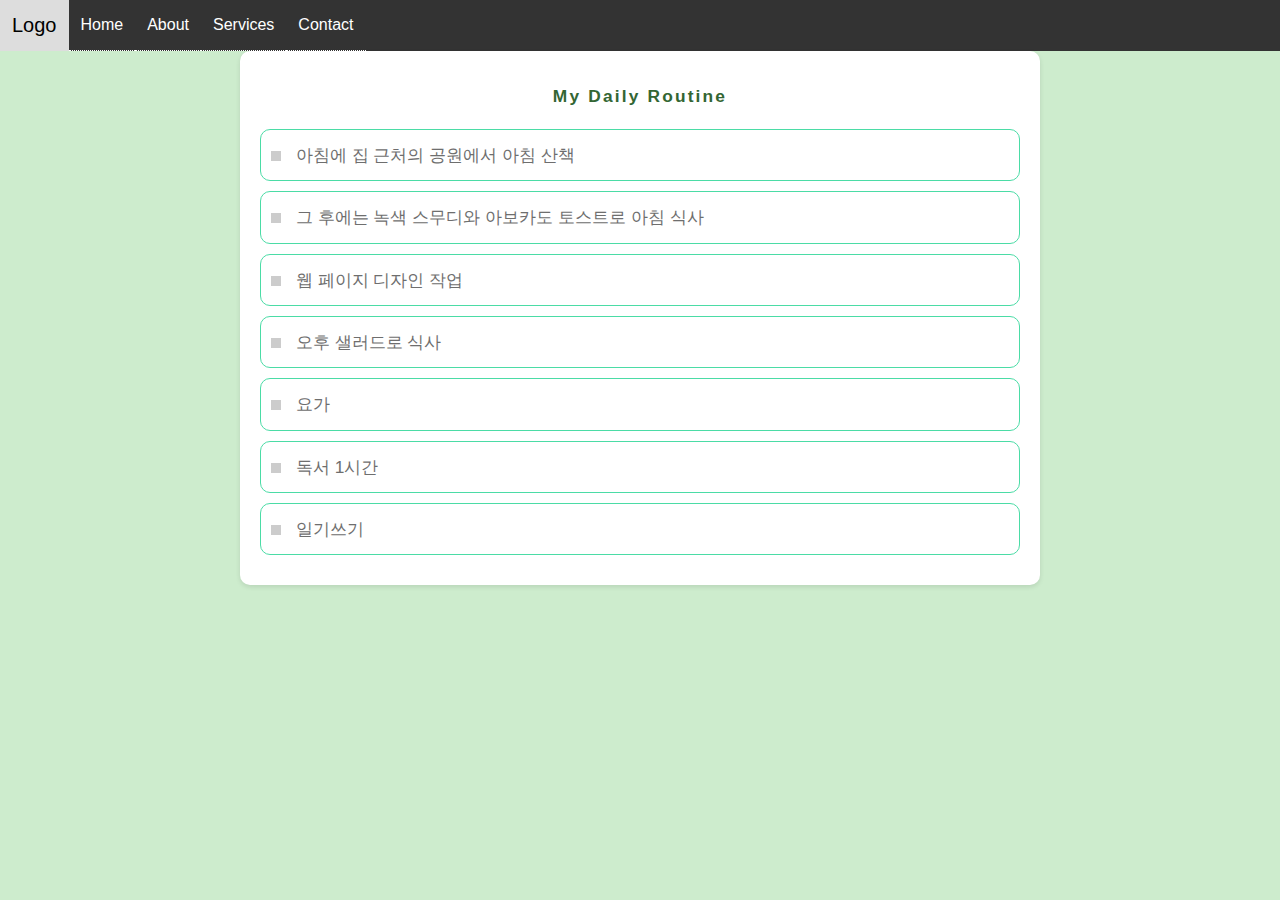
==== commit 2190f5a1: "수정" ====
--- a/routine.html
+++ b/routine.html
@@ -49,7 +49,7 @@
       padding: 10px;
       border-radius: 10px;
       background-color: #fff; /* White background color for routine item */
-      border: 1px solid #ccc; /* Thin gray border */
+      border: 1px solid #4bdca6; /* Thin gray border */
     }
     
     .routine-square {
